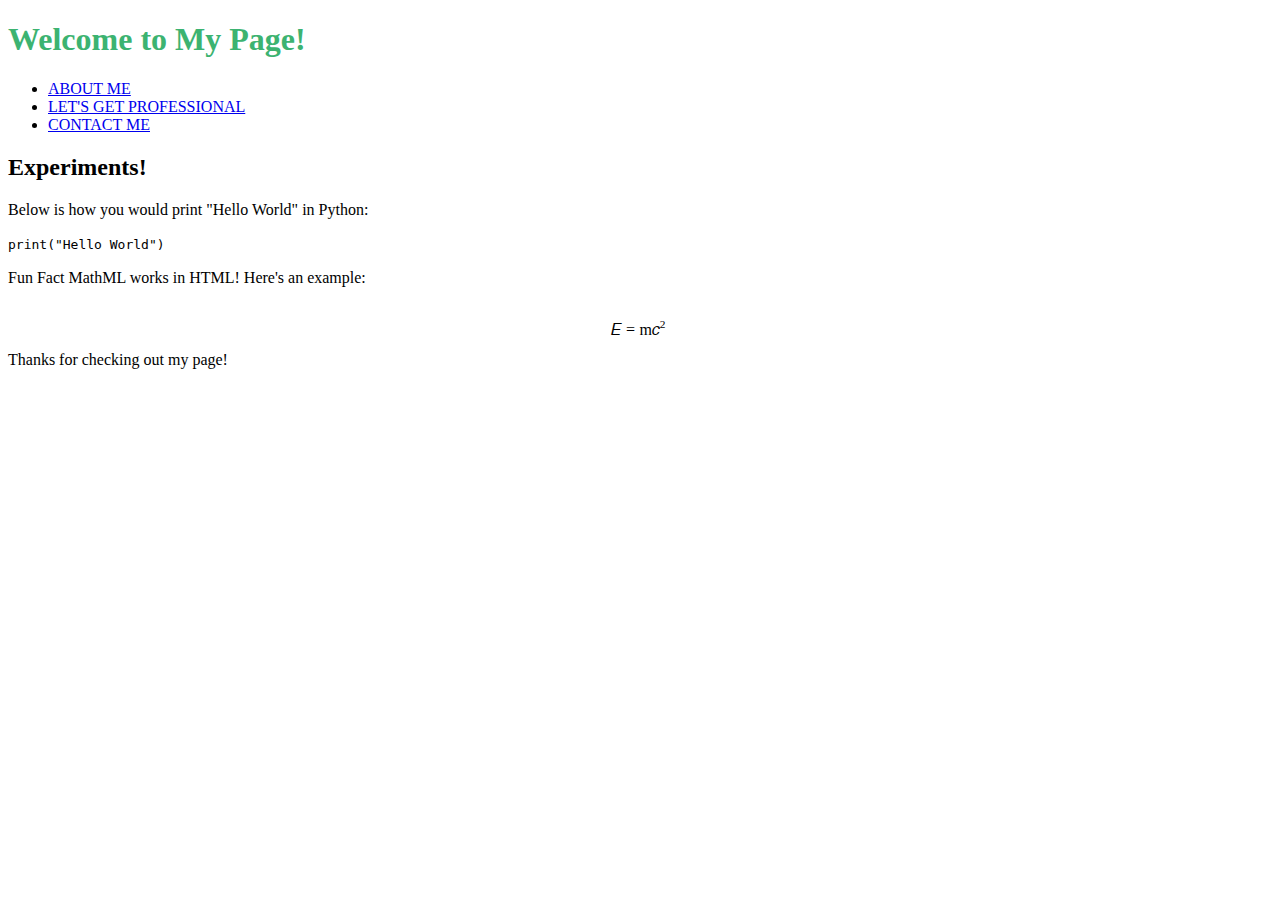
==== index.html @ aa7abd5f "update" ====
<!DOCTYPE html>
<html lang="en">
    <head>
        <title>My Page</title>
    </head>
    <body>
        <header>
            <h1 style="color:mediumseagreen">Welcome to <b>My Page!</b></h1>
            <nav>
                <ul>
                    <li><a href="all_about_me.html">ABOUT ME</a></li>
                    <li><a href="documents.html">LET'S GET PROFESSIONAL</a></li>
                    <li><a href="contact.html">CONTACT ME</a></li>
                </ul>
            </nav>
            <style>

            </style>
        </header>

        <main>
            <section>
                <h2>Experiments!</h2>

                <p>Below is how you would print "Hello World" in Python:</p>
                <code>print("Hello World")</code>

                <p>Fun Fact MathML works in HTML! Here's an example:</p>

                <math xmlns="http://www.w3.org/1998/Math/MathML"></math>
                    <math display="block">
                        <mi>E</mi> 
                        <mo> = </mo> 
                        <mi> m </mi> 
                        <msup>
                            <mi>c</mi>
                            <mn>2</mn>
                        </msup>
                </math>
            </section>
        </main>

        <footer>
            <p>Thanks for checking out my page!</p>
        </footer>
    </body>
</html>
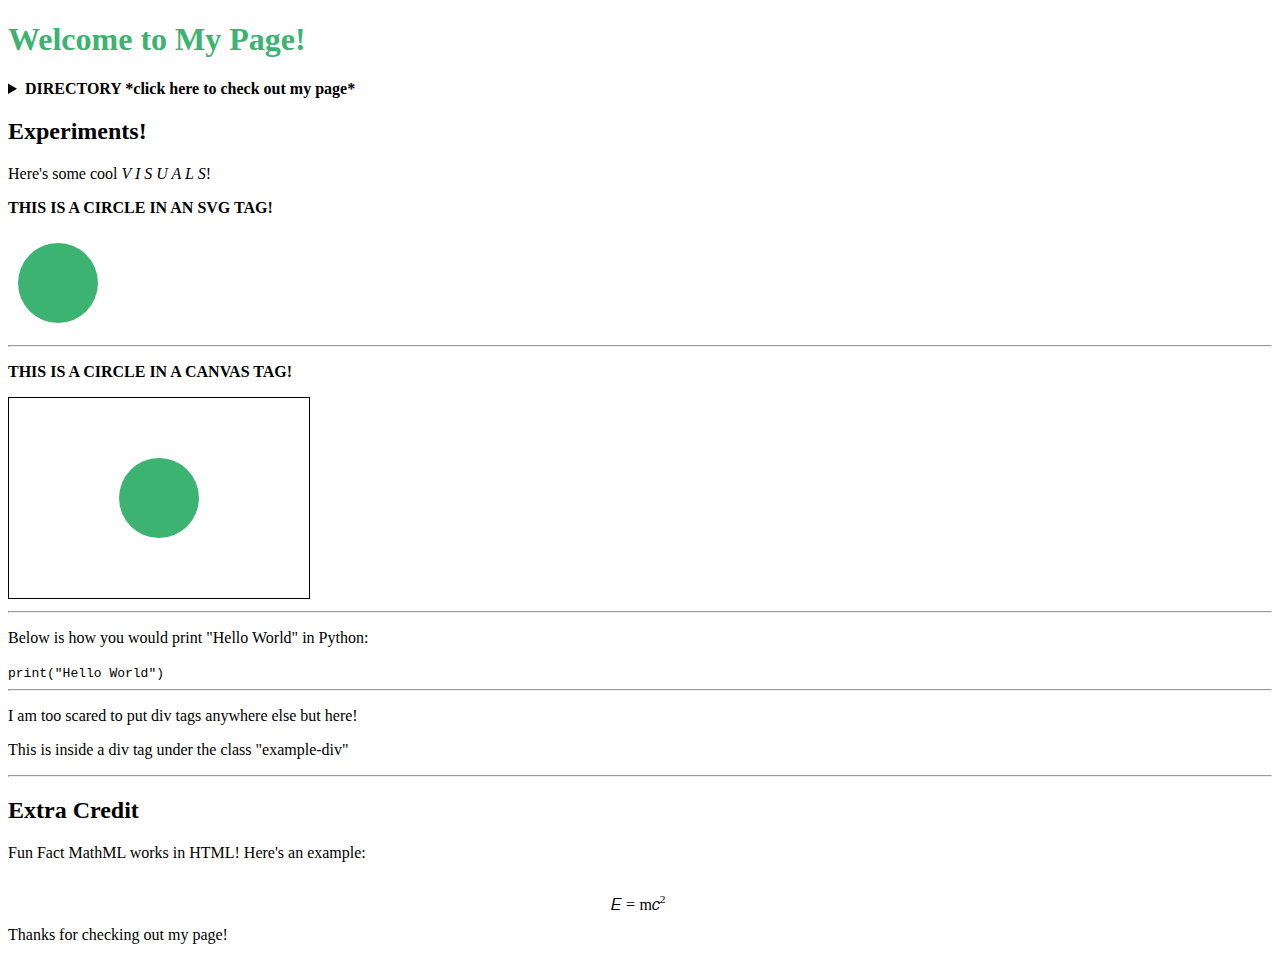
==== commit 1833fe8e: "More html" ====
--- a/index.html
+++ b/index.html
@@ -6,27 +6,62 @@
     <body>
         <header>
             <h1 style="color:mediumseagreen">Welcome to <b>My Page!</b></h1>
-            <nav>
-                <ul>
-                    <li><a href="all_about_me.html">ABOUT ME</a></li>
-                    <li><a href="documents.html">LET'S GET PROFESSIONAL</a></li>
-                    <li><a href="contact.html">CONTACT ME</a></li>
-                </ul>
-            </nav>
-            <style>
-
-            </style>
+            <details>
+                <summary><strong>DIRECTORY *click here to check out my page*</strong></summary>
+                <nav>
+                    <ul>
+                        <li><a href="all_about_me.html">ABOUT ME</a></li>
+                        <li><a href="documents.html">LET'S GET PROFESSIONAL</a></li>
+                        <li><a href="contact.html">CONTACT ME</a></li>
+                    </ul>
+                </nav>
+            </details>
         </header>
 
         <main>
             <section>
                 <h2>Experiments!</h2>
+                <script>
+                    console.log("Hello in JavaScript Land!");
+                </script>
+
+                <p>Here's some cool <i>V I S U A L S</i>!</p>
+
+                <p><strong>THIS IS A CIRCLE IN AN SVG TAG!</strong></p>
+
+                <svg width="100" height="100">
+                    <circle cx="50" cy="50" r="40" fill="mediumseagreen" />
+                </svg>
+                <hr>
+                <p><strong>THIS IS A CIRCLE IN A CANVAS TAG!</strong></p>
+                <canvas id="my_art" width="300" height="200" style="border:1px solid #000000;"></canvas>
+                <script>
+                    var c = document.getElementById("my_art");
+                    var ctx = c.getContext("2d");
+                    ctx.beginPath();
+                    ctx.arc(150, 100, 40, 0, 2 * Math.PI);
+                    ctx.fillStyle = "mediumseagreen";
+                    ctx.fill()
+                </script>
+
+                <hr>
 
                 <p>Below is how you would print "Hello World" in Python:</p>
                 <code>print("Hello World")</code>
 
+                <hr>
+
+                <div class="example-div">
+                    <p>I am too scared to put div tags anywhere else but here!</p>
+                    <p>This is inside a div tag under the class "example-div"</p>
+                </div>
+
+                <hr>
+
+            </section>
+            <section>
+                <h2>Extra Credit</h2>
                 <p>Fun Fact MathML works in HTML! Here's an example:</p>
-
                 <math xmlns="http://www.w3.org/1998/Math/MathML"></math>
                     <math display="block">
                         <mi>E</mi> 
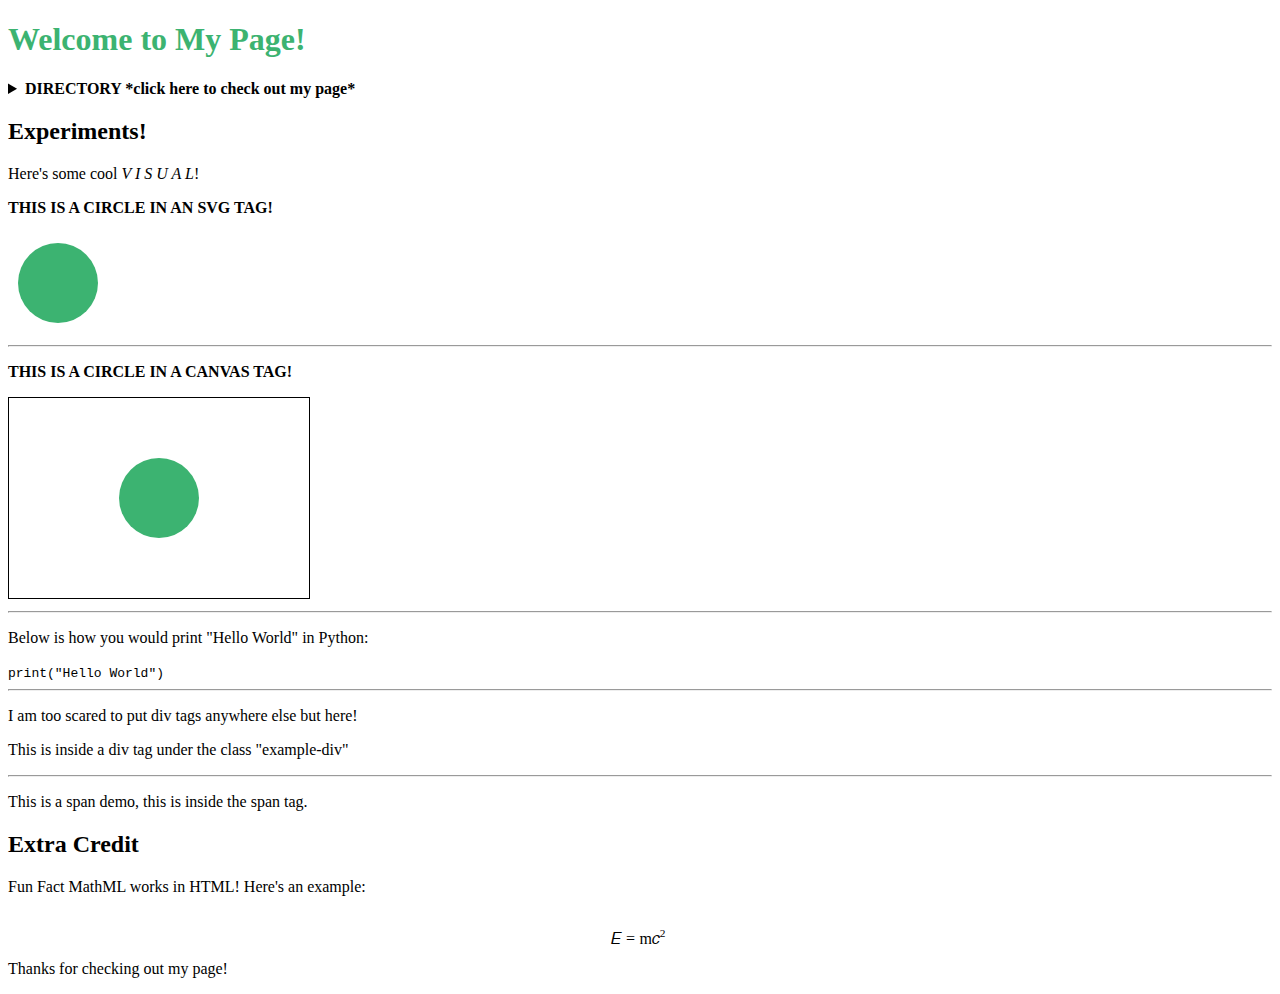
==== commit 7e52dcc4: "Update" ====
--- a/index.html
+++ b/index.html
@@ -1,6 +1,13 @@
 <!DOCTYPE html>
 <html lang="en">
     <head>
+        <meta charset="utf-8">
+        <meta name="title" content="Jung Tzen Liew's Page">
+        <meta name="author" content="Jung Tzen Liew">
+        <meta name="keywords" content="Resume, LinkedIn, GitHub, About Me, University of California San Diego">
+        
+        <!--Will implement a stylesheet in the future HW, this is to show how I will use the link tag-->
+        <link rel="stylesheet" type="text/css" href="style.css">
         <title>My Page</title>
     </head>
     <body>
@@ -17,7 +24,6 @@
                 </nav>
             </details>
         </header>
-
         <main>
             <section>
                 <h2>Experiments!</h2>
@@ -25,7 +31,7 @@
                     console.log("Hello in JavaScript Land!");
                 </script>
 
-                <p>Here's some cool <i>V I S U A L S</i>!</p>
+                <p>Here's some cool <i>V I S U A L</i>!</p>
 
                 <p><strong>THIS IS A CIRCLE IN AN SVG TAG!</strong></p>
 
@@ -56,7 +62,13 @@
                     <p>This is inside a div tag under the class "example-div"</p>
                 </div>
 
+                <template id="template_tag_demo">
+                    <p>This is an example of a template tag</p>
+                </template>
+
                 <hr>
+
+                <p>This is a span demo, <span class="span_demo">this is inside the span tag</span>.</p>
 
             </section>
             <section>
--- a/style.css
+++ b/style.css
@@ -0,0 +1 @@
+/*This is an empty file for now*/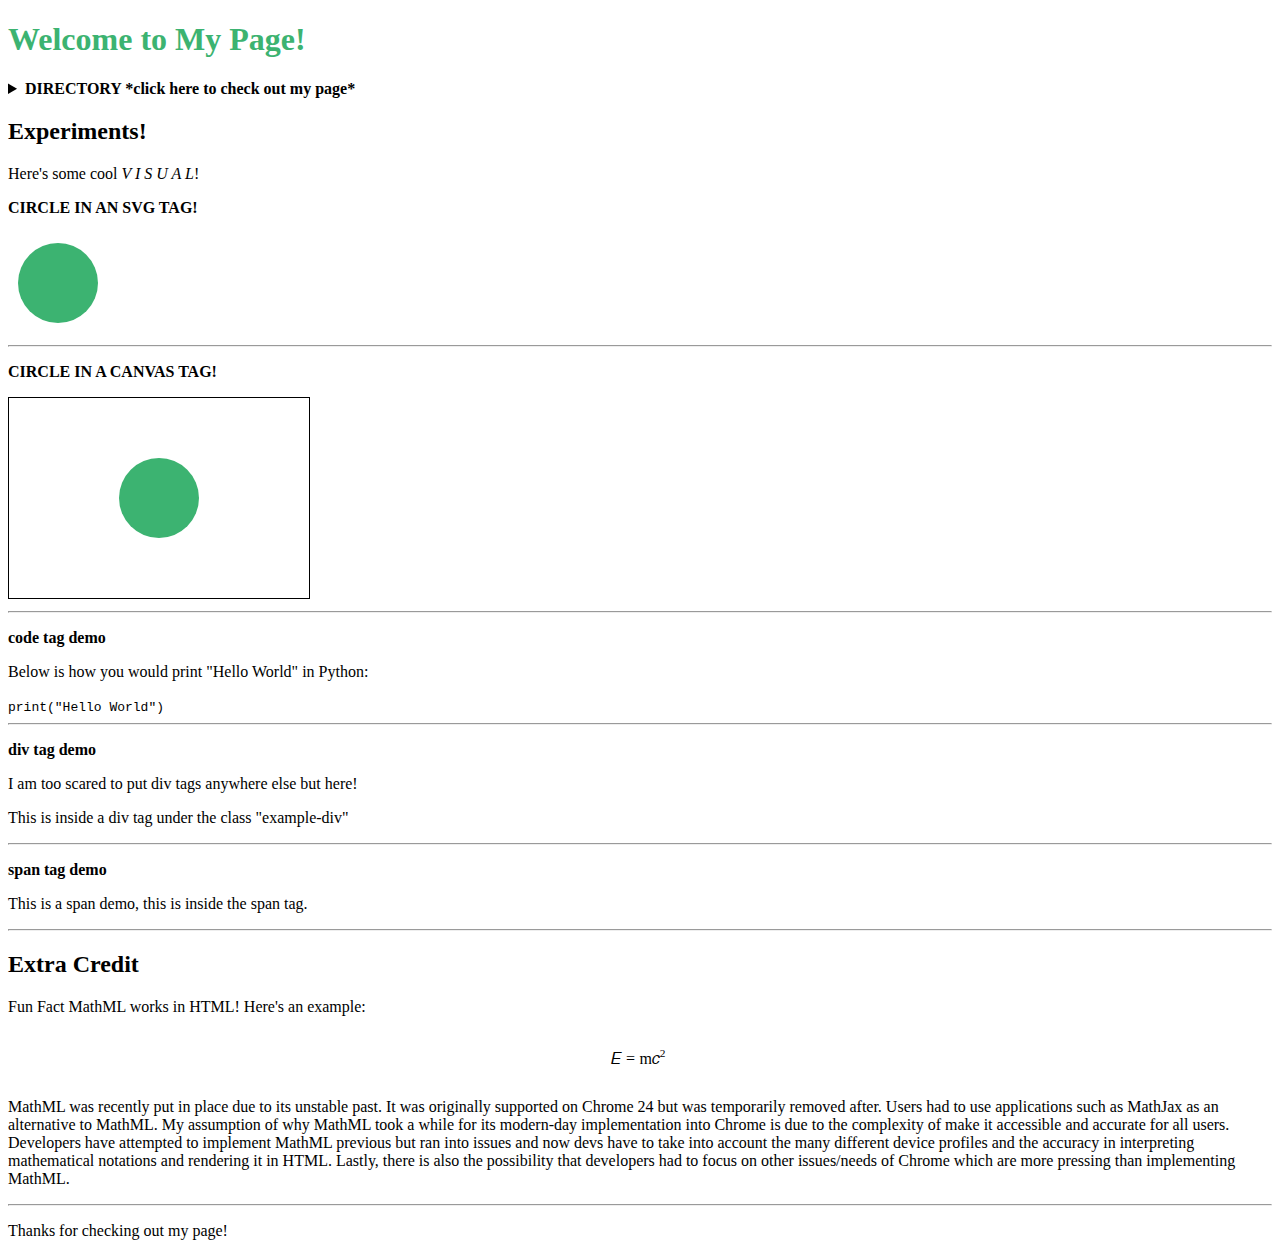
==== commit 1ae5f780: "update" ====
--- a/index.html
+++ b/index.html
@@ -33,13 +33,13 @@
 
                 <p>Here's some cool <i>V I S U A L</i>!</p>
 
-                <p><strong>THIS IS A CIRCLE IN AN SVG TAG!</strong></p>
+                <p><strong>CIRCLE IN AN SVG TAG!</strong></p>
 
                 <svg width="100" height="100">
                     <circle cx="50" cy="50" r="40" fill="mediumseagreen" />
                 </svg>
                 <hr>
-                <p><strong>THIS IS A CIRCLE IN A CANVAS TAG!</strong></p>
+                <p><strong>CIRCLE IN A CANVAS TAG!</strong></p>
                 <canvas id="my_art" width="300" height="200" style="border:1px solid #000000;"></canvas>
                 <script>
                     var c = document.getElementById("my_art");
@@ -49,28 +49,24 @@
                     ctx.fillStyle = "mediumseagreen";
                     ctx.fill()
                 </script>
-
                 <hr>
-
+                <p><strong>code tag demo</strong></p>
                 <p>Below is how you would print "Hello World" in Python:</p>
                 <code>print("Hello World")</code>
-
                 <hr>
-
+                <p><strong>div tag demo</strong></p>
                 <div class="example-div">
                     <p>I am too scared to put div tags anywhere else but here!</p>
                     <p>This is inside a div tag under the class "example-div"</p>
                 </div>
-
                 <template id="template_tag_demo">
                     <p>This is an example of a template tag</p>
                 </template>
-
                 <hr>
-
+                <p><strong>span tag demo</strong></p>
                 <p>This is a span demo, <span class="span_demo">this is inside the span tag</span>.</p>
-
             </section>
+            <hr>
             <section>
                 <h2>Extra Credit</h2>
                 <p>Fun Fact MathML works in HTML! Here's an example:</p>
@@ -84,9 +80,14 @@
                             <mn>2</mn>
                         </msup>
                 </math>
+                <br>
+                <p>MathML was recently put in place due to its unstable past. It was originally supported on Chrome 24 but was temporarily removed after. Users had to use applications such as MathJax as an alternative to MathML. My assumption of why MathML took a while for its modern-day implementation into Chrome is 
+                    due to the complexity of make it accessible and accurate for all users. Developers have attempted to implement MathML previous but ran into issues and now devs have to take into account the many different device profiles and the accuracy in interpreting mathematical notations and rendering it in HTML. 
+                    Lastly, there is also the possibility that developers had to focus on other issues/needs of Chrome which are more pressing than implementing MathML.
+                </p>
             </section>
         </main>
-
+        <hr>
         <footer>
             <p>Thanks for checking out my page!</p>
         </footer>
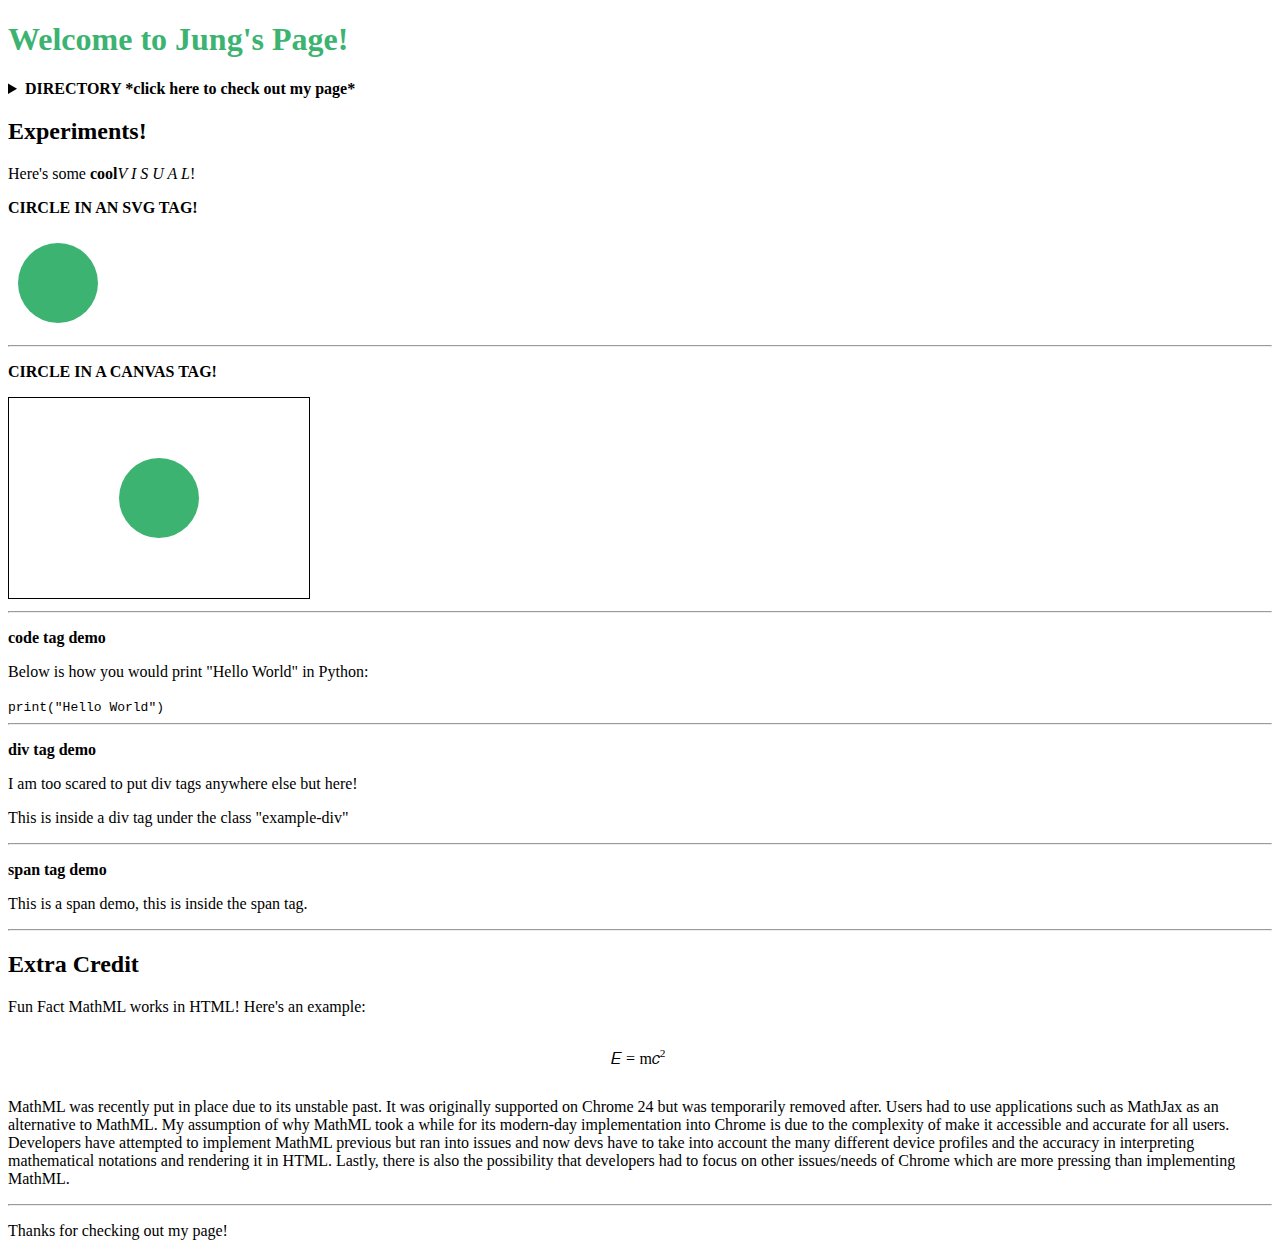
==== commit 0844a4fa: "last change" ====
--- a/index.html
+++ b/index.html
@@ -8,11 +8,11 @@
         
         <!--Will implement a stylesheet in the future HW, this is to show how I will use the link tag-->
         <link rel="stylesheet" type="text/css" href="style.css">
-        <title>My Page</title>
+        <title>Jung Tzen Liew's HomePage</title>
     </head>
     <body>
         <header>
-            <h1 style="color:mediumseagreen">Welcome to <b>My Page!</b></h1>
+            <h1 style="color:mediumseagreen">Welcome to Jung's Page!</h1>
             <details>
                 <summary><strong>DIRECTORY *click here to check out my page*</strong></summary>
                 <nav>
@@ -31,7 +31,7 @@
                     console.log("Hello in JavaScript Land!");
                 </script>
 
-                <p>Here's some cool <i>V I S U A L</i>!</p>
+                <p>Here's some <b>cool</b><i>V I S U A L</i>!</p>
 
                 <p><strong>CIRCLE IN AN SVG TAG!</strong></p>
 
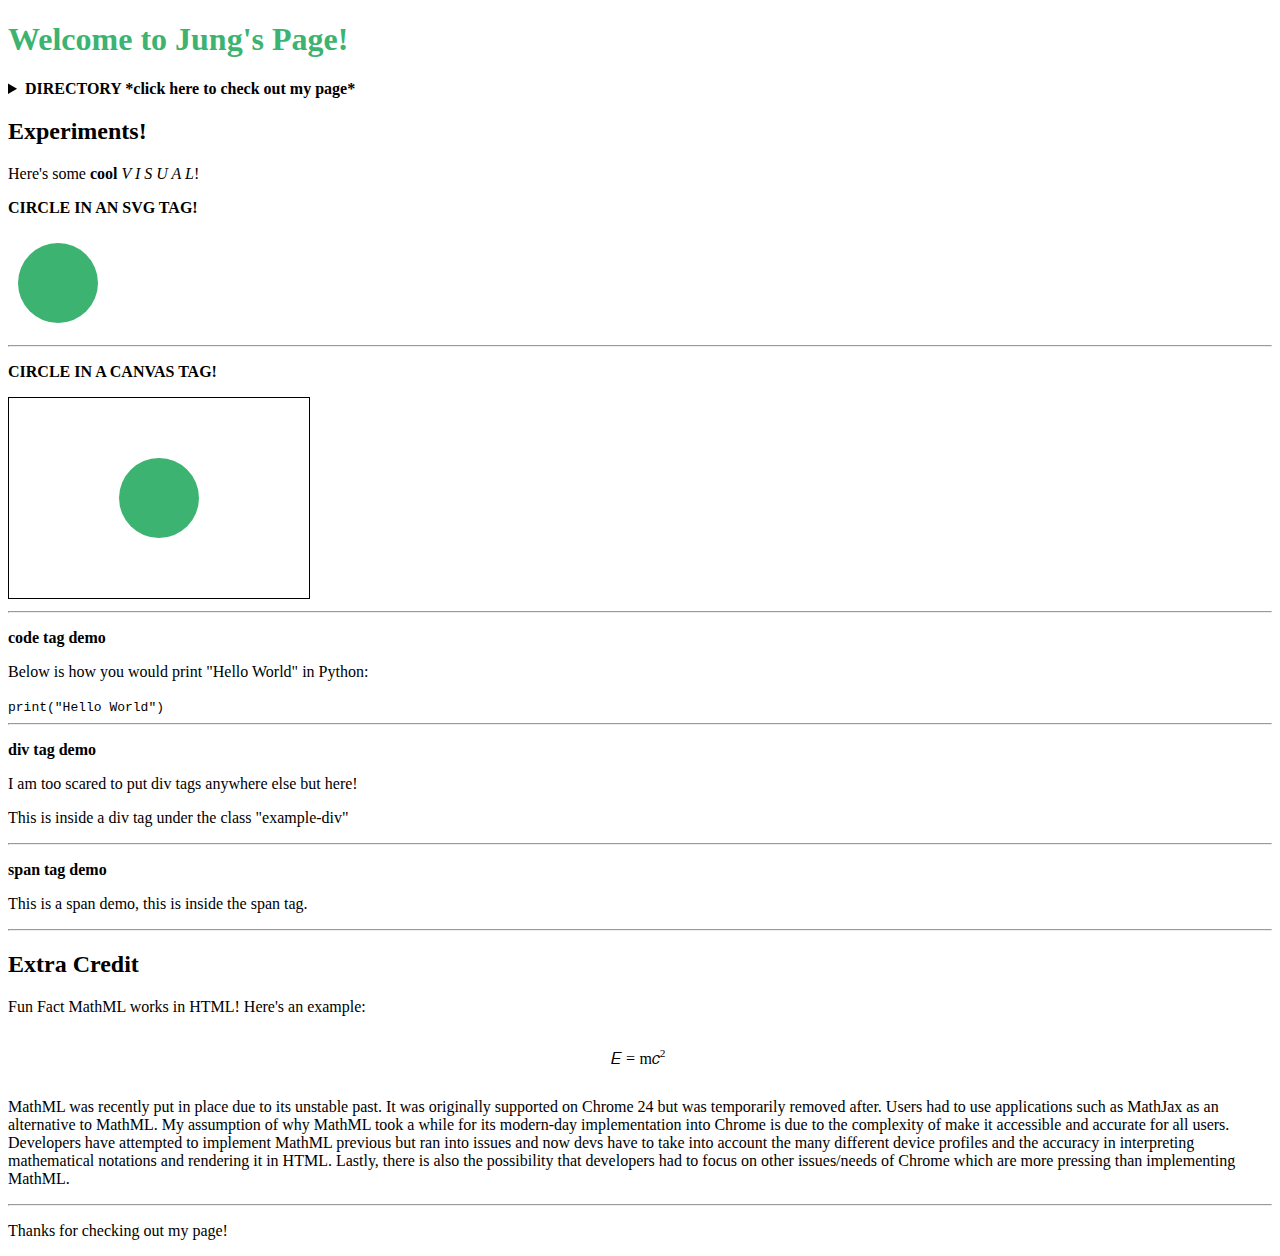
==== commit b6b9302a: "last last change" ====
--- a/index.html
+++ b/index.html
@@ -31,7 +31,7 @@
                     console.log("Hello in JavaScript Land!");
                 </script>
 
-                <p>Here's some <b>cool</b><i>V I S U A L</i>!</p>
+                <p>Here's some <b>cool</b> <i>V I S U A L</i>!</p>
 
                 <p><strong>CIRCLE IN AN SVG TAG!</strong></p>
 
